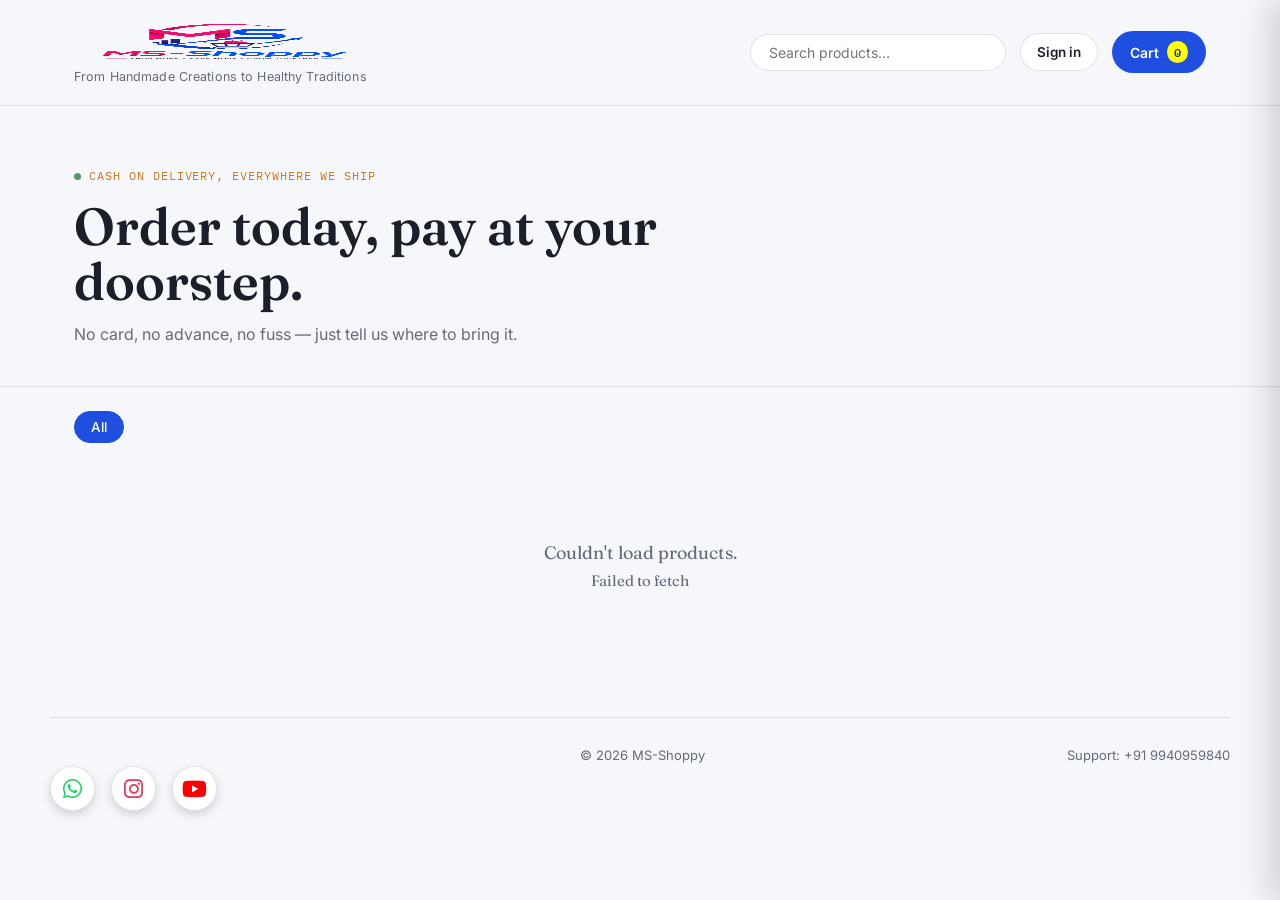
==== index.html @ 3e91d0ed "Add files via upload" ====
<!DOCTYPE html>
<html lang="en">
<head>
<meta charset="UTF-8">
<meta name="viewport" content="width=device-width, initial-scale=1.0">
<title>MS-Shoppy — Shop</title>
<meta name="description" content="From Handmade Creations to Healthy Traditions. Order online, pay cash on delivery.">
<link rel="icon" type="image/png" href="assets/img/logo.png">
<link rel="stylesheet" href="assets/css/style.css">
<link rel="stylesheet" href="https://cdnjs.cloudflare.com/ajax/libs/font-awesome/6.7.2/css/all.min.css">
</head>
<body>

<header class="site-header">
  <div class="container">
    <div class="brand">
      <img class="brand-logo" src="assets/img/logo.png" alt="MS-Shoppy">
      <span class="brand-tag" id="siteTagEl">Everyday goods, delivered.</span>
    </div>
    <div class="header-actions">
      <div class="search-box">
        <input type="text" id="searchInput" placeholder="Search products…">
      </div>
      <button class="account-button" id="accountBtn">
        <span id="accountBtnLabel">Sign in</span>
      </button>
      <button class="cart-button" id="openCartBtn">
        Cart <span class="cart-count" id="cartCount">0</span>
      </button>
    </div>
  </div>
</header>

<section class="banner-carousel" id="bannerCarousel" style="display:none;">
  <div class="banner-track" id="bannerTrack"></div>
  <div class="banner-dots" id="bannerDots"></div>
  <button class="banner-arrow banner-arrow-prev" id="bannerPrev" aria-label="Previous">&#10094;</button>
  <button class="banner-arrow banner-arrow-next" id="bannerNext" aria-label="Next">&#10095;</button>
</section>

<section class="hero">
  <div class="container">
    <span class="hero-eyebrow">Cash on delivery, everywhere we ship</span>
    <h1>Order today, pay at your doorstep.</h1>
    <p>No card, no advance, no fuss — just tell us where to bring it.</p>
  </div>
</section>

<main class="container">
  <div class="category-row" id="categoryRow">
    <button class="chip active" data-category="all">All</button>
  </div>

  <div class="product-grid" id="productGrid">
    <div class="loading-state">Loading products…</div>
  </div>

  <div class="show-more-wrap" id="showMoreWrap" style="display:none;">
    <button class="ghost-btn-lg" id="showMoreBtn">Show more products</button>
  </div>

  <section class="gallery-section" id="gallerySection" style="display:none;">
    <h2 class="section-heading">Gallery</h2>
    <div class="gallery-grid" id="galleryGrid"></div>
  </section>
</main>

<footer class="site-footer container">
  <div class="social-icons">
    <a href="https://wa.me/919940959840" target="_blank" aria-label="WhatsApp" class="whatsapp">
        <i class="fab fa-whatsapp"></i>
    </a>

    <a href="https://www.instagram.com/msshoppyecom?utm_source=qr&igsh=ZGlpeWw3YzUzcG15" target="_blank" aria-label="Instagram" class="instagram">
        <i class="fab fa-instagram"></i>
    </a>

    <a href="https://youtube.com/@msshoppyecom?si=6eFh8yJDC2YISSK5" target="_blank" aria-label="YouTube"  class="youtube">
        <i class="fab fa-youtube"></i>
    </a>
</div>
  <span>&copy; <span id="yearEl"></span> <span id="footerNameEl">MS Shoppy</span></span>
  <span id="supportEl"></span>
</footer>

<!-- Cart drawer -->
<div class="overlay" id="overlay"></div>
<aside class="drawer" id="cartDrawer">
  <div class="drawer-header">
    <h2>Your cart</h2>
    <button class="drawer-close" id="closeCartBtn">&times;</button>
  </div>
  <div class="drawer-body" id="cartBody"></div>
  <div class="drawer-footer" id="cartFooter" style="display:none;">
    <div class="subtotal-row">
      <span>Subtotal</span>
      <strong id="cartSubtotal">₹0</strong>
    </div>
    <div class="subtotal-row delivery-row" id="deliveryRow">
      <span>Delivery</span>
      <strong id="cartDelivery">₹0</strong>
    </div>
    <div class="subtotal-row grand-total-row">
      <span>Total to pay</span>
      <strong id="cartGrandTotal">₹0</strong>
    </div>
    <div class="free-delivery-note" id="freeDeliveryNote"></div>
    <button class="checkout-btn" id="checkoutBtn">Proceed to checkout</button>
  </div>
</aside>

<!-- Checkout modal -->
<div class="modal" id="checkoutModal">
  <div class="modal-card">
    <h2>Delivery details</h2>
    <p class="modal-sub">We'll use this to deliver your order and collect payment.</p>
    <div class="cod-note">💵 Pay in cash when your order arrives. No online payment needed.</div>
    <div class="cod-note call-note">📞 Our executive will call you shortly to confirm your order.</div>
    <div class="form-error" id="checkoutError"></div>
    <form id="checkoutForm">
      <div class="field">
        <label for="custName">Full name</label>
        <input type="text" id="custName" required>
        <div class="field-error">Please enter your name</div>
      </div>
      <div class="field">
        <label for="custMobile">Mobile number</label>
        <input type="tel" id="custMobile" maxlength="10" placeholder="10-digit mobile number" required>
        <div class="field-error">Enter a valid 10-digit mobile number</div>
      </div>
      <div class="field">
        <label for="custAddress">Address</label>
        <textarea id="custAddress" rows="2" placeholder="House no., street, area" required></textarea>
        <div class="field-error">Please enter your delivery address</div>
      </div>
      <div class="field-row">
        <div class="field">
          <label for="custCity">City</label>
          <input type="text" id="custCity" required>
          <div class="field-error">Required</div>
        </div>
        <div class="field">
          <label for="custPincode">Pincode</label>
          <input type="text" id="custPincode" maxlength="6" required>
          <div class="field-error">Enter a valid 6-digit pincode</div>
        </div>
      </div>
      <div class="field">
        <label for="custLandmark">Landmark (optional)</label>
        <input type="text" id="custLandmark">
      </div>
      <div class="field">
        <label for="custNotes">Order notes (optional)</label>
        <input type="text" id="custNotes" placeholder="e.g. call before delivery">
      </div>
      <button type="submit" class="checkout-btn" id="placeOrderBtn">Place order — Pay on delivery</button>
    </form>
  </div>
</div>

<!-- Confirmation modal -->
<div class="modal" id="confirmModal">
  <div class="modal-card">
    <div class="receipt" id="receiptContent"></div>
  </div>
</div>

<!-- Gallery lightbox -->
<div class="modal" id="lightboxModal">
  <div class="modal-card lightbox-card">
    <button class="drawer-close lightbox-close" id="lightboxClose">&times;</button>
    <img id="lightboxImg" src="" alt="">
    <div class="lightbox-caption" id="lightboxCaption"></div>
  </div>
</div>

<!-- Product video modal -->
<div class="modal" id="videoModal">
  <div class="modal-card video-card">
    <button class="drawer-close lightbox-close" id="videoClose">&times;</button>
    <div class="video-embed-wrap" id="videoEmbedWrap"></div>
  </div>
</div>

<!-- Login / OTP modal -->
<div class="modal" id="loginModal">
  <div class="modal-card">
    <button type="button" class="modal-close" id="loginModalClose" aria-label="Close">&times;</button>
    <h2>Sign in</h2>
    <p class="modal-sub" id="loginModalSub">Enter your email to receive a one-time login code. You'll need this to place an order.</p>
    <div class="form-error" id="loginModalError"></div>

    <form id="emailForm">
      <div class="field">
        <label for="loginEmail">Email address</label>
        <input type="email" id="loginEmail" required placeholder="you@example.com">
      </div>
      <button type="submit" class="checkout-btn" id="sendOtpBtn">Send login code</button>
    </form>

    <form id="otpForm" style="display:none;">
      <div class="field">
        <label for="loginOtp">Enter the 6-digit code sent to <strong id="otpEmailLabel"></strong></label>
        <input type="text" id="loginOtp" maxlength="6" inputmode="numeric" required placeholder="123456">
      </div>
      <button type="submit" class="checkout-btn" id="verifyOtpBtn">Verify &amp; sign in</button>
      <button type="button" class="link-btn" id="resendOtpBtn">Resend code</button>
    </form>

    <form id="profileForm" style="display:none;">
      <p class="modal-sub">Just one more step — tell us your name and mobile number.</p>
      <div class="field">
        <label for="profileName">Full name</label>
        <input type="text" id="profileName" required>
      </div>
      <div class="field">
        <label for="profileMobile">Mobile number</label>
        <input type="tel" id="profileMobile" maxlength="10" required placeholder="10-digit mobile number">
      </div>
      <button type="submit" class="checkout-btn" id="saveProfileBtn">Continue</button>
    </form>
  </div>
</div>

<!-- Account modal -->
<div class="modal" id="accountModal">
  <div class="modal-card account-card">
    <button type="button" class="modal-close" id="accountModalClose" aria-label="Close">&times;</button>
    <h2>My account</h2>
    <div class="account-info" id="accountInfo"></div>
    <button class="icon-btn" id="logoutBtn">Log out</button>
    <h3 class="section-heading-sm">My orders</h3>
    <div id="myOrdersWrap"><div class="loading-state">Loading your orders…</div></div>
  </div>
</div>

<!-- Product detail overlay -->
<div class="modal" id="productDetailModal">
  <div class="modal-card product-detail-card">
    <button type="button" class="modal-close" id="productDetailClose" aria-label="Close">&times;</button>
    <div id="productDetailContent"></div>
  </div>
</div>

<div class="toast" id="toast"></div>

<script src="assets/js/config.js"></script>
<script src="assets/js/api.js"></script>
<script src="assets/js/store.js"></script>
</body>
</html>
---- assets/css/style.css ----
@import url('https://fonts.googleapis.com/css2?family=Fraunces:opsz,wght@9..144,400;9..144,500;9..144,600;9..144,700&family=Inter:wght@400;500;600;700&family=IBM+Plex+Mono:wght@400;500&display=swap');

:root {
  --paper: #F6F7FB;
  --paper-raised: #FFFFFF;
  --ink: #1B1F2A;
  --ink-soft: #656B7A;
  --indigo: #1E4FE0;
  --indigo-deep: #12308F;
  --pink: #E31C79;
  --pink-deep: #B8135F;
  --marigold: #E8963A;
  --marigold-deep: #C97A22;
  --sage: #4C9A6A;
  --terracotta: #D6335F;
  --line: rgba(27, 31, 42, 0.12);

  --font-display: 'Fraunces', serif;
  --font-body: 'Inter', sans-serif;
  --font-mono: 'IBM Plex Mono', monospace;

  --radius: 10px;
  --shadow: 0 2px 10px rgba(32, 36, 31, 0.06), 0 1px 2px rgba(32, 36, 31, 0.08);
  --shadow-lift: 0 12px 30px rgba(32, 36, 31, 0.14);
}

* { box-sizing: border-box; }

html { scroll-behavior: smooth; }

body {
  margin: 0;
  background: var(--paper);
  color: var(--ink);
  font-family: var(--font-body);
  line-height: 1.5;
  -webkit-font-smoothing: antialiased;
}

img { max-width: 100%; display: block; }

a { color: inherit; }

button {
  font-family: inherit;
  cursor: pointer;
  border: none;
}

:focus-visible {
  outline: 2px solid var(--indigo);
  outline-offset: 2px;
}

.container {
  max-width: 1180px;
  margin: 0 auto;
  padding: 0 24px;
}

/* ---------- Header ---------- */
.site-header {
  position: sticky;
  top: 0;
  z-index: 40;
  background: var(--paper);
  border-bottom: 1px solid var(--line);
}

.site-header .container {
  display: flex;
  align-items: center;
  justify-content: space-between;
  padding-top: 18px;
  padding-bottom: 18px;
  gap: 20px;
}

.brand {
  display: flex;
  flex-direction: column;
  gap: 2px;
}

.brand-mark {
  font-family: var(--font-display);
  font-size: 26px;
  font-weight: 600;
  letter-spacing: -0.01em;
}

.brand-logo {
  height: 48px;
  width: auto;
}

.brand-tag {
  font-size: 12.5px;
  color: var(--ink-soft);
  letter-spacing: 0.01em;
}

.header-actions {
  display: flex;
  align-items: center;
  gap: 14px;
}

.search-box {
  display: flex;
  align-items: center;
  background: var(--paper-raised);
  border: 1px solid var(--line);
  border-radius: 999px;
  padding: 8px 16px;
  min-width: 220px;
}

.search-box input {
  border: none;
  background: transparent;
  outline: none;
  font-family: var(--font-body);
  font-size: 14px;
  width: 100%;
  color: var(--ink);
}

.cart-button {
  position: relative;
  display: flex;
  align-items: center;
  gap: 8px;
  background: var(--indigo);
  color: #fff;
  padding: 10px 18px;
  border-radius: 999px;
  font-weight: 600;
  font-size: 14px;
  transition: background 0.15s ease;
}

.cart-button:hover { background: var(--indigo-deep); }

.cart-count {
  background: #ffff00;
  color: var(--indigo-deep);
  font-family: var(--font-mono);
  font-size: 12px;
  padding: 1px 7px;
  border-radius: 999px;
  min-width: 20px;
  text-align: center;
}

/* ---------- Hero ---------- */
.hero {
  border-bottom: 1px solid var(--line);
  padding: 56px 0 40px;
}

.hero-eyebrow {
  font-family: var(--font-mono);
  font-size: 12px;
  letter-spacing: 0.08em;
  text-transform: uppercase;
  color: var(--marigold-deep);
  display: inline-flex;
  align-items: center;
  gap: 8px;
  margin-bottom: 14px;
}

.hero-eyebrow::before {
  content: '';
  width: 7px;
  height: 7px;
  border-radius: 50%;
  background: var(--sage);
  display: inline-block;
}

.hero h1 {
  font-family: var(--font-display);
  font-size: clamp(32px, 5vw, 52px);
  line-height: 1.05;
  margin: 0 0 14px;
  max-width: 720px;
  font-weight: 600;
}

.hero p {
  color: var(--ink-soft);
  font-size: 16px;
  max-width: 520px;
  margin: 0;
}

/* ---------- Category chips ---------- */
.category-row {
  display: flex;
  gap: 10px;
  flex-wrap: wrap;
  padding: 24px 0 8px;
}

.chip {
  background: var(--paper-raised);
  border: 1px solid var(--line);
  padding: 7px 16px;
  border-radius: 999px;
  font-size: 13.5px;
  font-weight: 500;
  color: var(--ink-soft);
  transition: all 0.15s ease;
}

.chip.active,
.chip:hover {
  background: var(--indigo);
  color: #fff;
  border-color: var(--indigo);
}

/* ---------- Product grid ---------- */
.product-grid {
  display: grid;
  grid-template-columns: repeat(auto-fill, minmax(230px, 1fr));
  gap: 22px;
  padding: 28px 0 64px;
}

.product-card {
  background: var(--paper-raised);
  border: 1px solid var(--line);
  border-radius: var(--radius);
  overflow: hidden;
  display: flex;
  flex-direction: column;
  transition: transform 0.18s ease, box-shadow 0.18s ease;
}

.product-card:hover {
  transform: translateY(-3px);
  box-shadow: var(--shadow-lift);
}

.product-thumb {
  aspect-ratio: 1 / 1;
  background: #EFEAE0;
  display: flex;
  align-items: center;
  justify-content: center;
  overflow: hidden;
}

.product-thumb img { width: 100%; height: 100%; object-fit: cover; }

.product-thumb .placeholder {
  font-family: var(--font-display);
  font-size: 40px;
  color: var(--ink-soft);
  opacity: 0.4;
}

.product-body {
  padding: 14px 16px 16px;
  display: flex;
  flex-direction: column;
  gap: 8px;
  flex: 1;
}

.product-category {
  font-family: var(--font-mono);
  font-size: 10.5px;
  letter-spacing: 0.06em;
  text-transform: uppercase;
  color: var(--ink-soft);
}

.product-name {
  font-family: var(--font-display);
  font-size: 17px;
  font-weight: 600;
  line-height: 1.25;
}

.product-desc {
  font-size: 13px;
  color: var(--ink-soft);
  flex: 1;
  display: -webkit-box;
  -webkit-line-clamp: 2;
  -webkit-box-orient: vertical;
  overflow: hidden;
}

.product-footer {
  display: flex;
  align-items: center;
  justify-content: space-between;
  margin-top: 4px;
}

.product-price {
  font-family: var(--font-mono);
  font-weight: 600;
  font-size: 15.5px;
}

.add-btn {
  background: var(--indigo);
  color: #fff;
  padding: 8px 14px;
  border-radius: 8px;
  font-size: 13px;
  font-weight: 600;
}

.add-btn:hover { background: var(--indigo-deep); }

.add-btn:disabled {
  background: #C9C4B8;
  cursor: not-allowed;
}

.stock-flag {
  font-family: var(--font-mono);
  font-size: 11px;
  color: var(--terracotta);
}

.empty-state, .loading-state {
  text-align: center;
  padding: 60px 20px;
  color: var(--ink-soft);
  font-family: var(--font-display);
  font-size: 18px;
  grid-column: 1 / -1;
}

/* ---------- Cart drawer ---------- */
.overlay {
  position: fixed;
  inset: 0;
  background: rgba(29, 27, 22, 0.42);
  opacity: 0;
  pointer-events: none;
  transition: opacity 0.2s ease;
  z-index: 50;
}

.overlay.open { opacity: 1; pointer-events: auto; }

.drawer {
  position: fixed;
  top: 0;
  right: 0;
  height: 100%;
  width: min(420px, 100%);
  background: var(--paper);
  transform: translateX(100%);
  transition: transform 0.25s ease;
  z-index: 51;
  display: flex;
  flex-direction: column;
  box-shadow: -12px 0 30px rgba(0,0,0,0.15);
}

.drawer.open { transform: translateX(0); }

.drawer-header {
  padding: 22px 24px;
  border-bottom: 1px solid var(--line);
  display: flex;
  align-items: center;
  justify-content: space-between;
}

.drawer-header h2 {
  font-family: var(--font-display);
  font-size: 20px;
  margin: 0;
}

.drawer-close {
  background: none;
  font-size: 22px;
  color: var(--ink-soft);
  line-height: 1;
}

.drawer-body {
  flex: 1;
  overflow-y: auto;
  padding: 16px 24px;
}

.cart-item {
  display: flex;
  gap: 12px;
  padding: 14px 0;
  border-bottom: 1px solid var(--line);
}

.cart-item img {
  width: 56px;
  height: 56px;
  border-radius: 8px;
  object-fit: cover;
  background: #EFEAE0;
}

.cart-item-info { flex: 1; }

.cart-item-name { font-weight: 600; font-size: 14px; margin-bottom: 2px; }

.cart-item-price { font-family: var(--font-mono); font-size: 12.5px; color: var(--ink-soft); }

.qty-control {
  display: flex;
  align-items: center;
  gap: 10px;
  margin-top: 8px;
}

.qty-control button {
  width: 24px;
  height: 24px;
  border-radius: 6px;
  background: var(--paper-raised);
  border: 1px solid var(--line);
  font-size: 14px;
  display: flex;
  align-items: center;
  justify-content: center;
}

.qty-control span { font-family: var(--font-mono); font-size: 13px; min-width: 16px; text-align: center; }

.remove-link {
  background: none;
  color: var(--terracotta);
  font-size: 12px;
  text-decoration: underline;
  margin-left: auto;
  align-self: center;
}

.drawer-footer {
  border-top: 1px solid var(--line);
  padding: 18px 24px 24px;
}

.subtotal-row {
  display: flex;
  justify-content: space-between;
  font-size: 15px;
  margin-bottom: 14px;
}

.subtotal-row strong { font-family: var(--font-mono); font-size: 17px; }

.checkout-btn {
  width: 100%;
  background: var(--indigo);
  color: #fff;
  padding: 14px;
  border-radius: 8px;
  font-weight: 700;
  font-size: 15px;
}

.checkout-btn:hover { background: var(--indigo-deep); }

.checkout-btn:disabled { background: #C9C4B8; cursor: not-allowed; }

.empty-cart {
  text-align: center;
  padding: 60px 10px;
  color: var(--ink-soft);
}

/* ---------- Modal (checkout / confirmation) ---------- */
.modal {
  position: fixed;
  inset: 0;
  z-index: 60;
  display: flex;
  align-items: center;
  justify-content: center;
  padding: 20px;
  background: rgba(29, 27, 22, 0.5);
  opacity: 0;
  pointer-events: none;
  transition: opacity 0.2s ease;
}

.modal.open { opacity: 1; pointer-events: auto; }

.modal-card {
  background: var(--paper-raised);
  border-radius: 14px;
  max-width: 480px;
  width: 100%;
  max-height: 88vh;
  overflow-y: auto;
  padding: 28px;
  transform: translateY(10px);
  transition: transform 0.2s ease;
}

.modal.open .modal-card { transform: translateY(0); }

.modal-card h2 {
  font-family: var(--font-display);
  font-size: 22px;
  margin: 0 0 4px;
}

.modal-sub {
  color: var(--ink-soft);
  font-size: 13.5px;
  margin: 0 0 20px;
}

.field {
  margin-bottom: 14px;
}

.field label {
  display: block;
  font-size: 12.5px;
  font-weight: 600;
  margin-bottom: 6px;
  color: var(--ink-soft);
}

.field input,
.field textarea,
.field select {
  width: 100%;
  padding: 10px 12px;
  border: 1px solid var(--line);
  border-radius: 8px;
  font-family: var(--font-body);
  font-size: 14px;
  background: var(--paper);
  color: var(--ink);
}

.field input:focus,
.field textarea:focus,
.field select:focus {
  border-color: var(--indigo);
}

.field-row { display: flex; gap: 12px; }
.field-row .field { flex: 1; }

.field-error {
  color: var(--terracotta);
  font-size: 12px;
  margin-top: 4px;
  display: none;
}

.field.invalid input,
.field.invalid textarea { border-color: var(--terracotta); }

.field.invalid .field-error { display: block; }

.cod-note {
  background: #EFF3EC;
  border: 1px solid rgba(111, 143, 107, 0.35);
  color: #3E5A3B;
  font-size: 12.5px;
  padding: 10px 12px;
  border-radius: 8px;
  margin-bottom: 16px;
}

.cod-note.call-note {
  background: #EEF1FE;
  border-color: rgba(37, 71, 224, 0.3);
  color: var(--indigo-deep);
}

.modal-close {
  position: absolute;
  top: 14px;
  right: 14px;
  background: var(--paper);
  border: 1px solid var(--line);
  color: var(--ink-soft);
  width: 32px;
  height: 32px;
  border-radius: 50%;
  font-size: 20px;
  line-height: 1;
  display: flex;
  align-items: center;
  justify-content: center;
  cursor: pointer;
  z-index: 2;
}

.modal-close:hover {
  border-color: var(--indigo);
  color: var(--indigo);
}

.modal-card { position: relative; }

.form-error {
  color: var(--terracotta);
  font-size: 13px;
  margin-bottom: 12px;
  display: none;
}

.form-error.show { display: block; }

/* ---------- Receipt / confirmation ---------- */
.receipt {
  background: var(--paper);
  border-radius: 10px;
  padding: 22px 20px;
  position: relative;
  font-family: var(--font-mono);
}

.receipt::before,
.receipt::after {
  content: '';
  position: absolute;
  left: 0; right: 0;
  height: 10px;
  background-image: radial-gradient(circle, var(--paper-raised) 5px, transparent 5.5px);
  background-size: 16px 16px;
  background-repeat: repeat-x;
}

.receipt::before { top: -6px; }
.receipt::after { bottom: -6px; transform: rotate(180deg); }

.receipt-head {
  text-align: center;
  margin-bottom: 14px;
}

.receipt-head .stamp {
  display: inline-block;
  border: 2px solid var(--sage);
  color: var(--sage);
  font-weight: 700;
  font-size: 12px;
  letter-spacing: 0.08em;
  padding: 4px 10px;
  border-radius: 4px;
  transform: rotate(-2deg);
  margin-bottom: 8px;
}

.receipt-head .order-id { font-size: 19px; font-weight: 600; }

.receipt-divider {
  border-top: 1px dashed var(--line);
  margin: 14px 0;
}

.receipt-row {
  display: flex;
  justify-content: space-between;
  font-size: 13px;
  margin-bottom: 6px;
}

.receipt-row.total { font-weight: 700; font-size: 14.5px; }

.receipt-note {
  font-family: var(--font-body);
  font-size: 12.5px;
  color: var(--ink-soft);
  text-align: center;
  margin-top: 14px;
}

.continue-btn {
  width: 100%;
  margin-top: 20px;
  background: var(--indigo);
  color: #fff;
  padding: 12px;
  border-radius: 8px;
  font-weight: 700;
  font-family: var(--font-body);
}

/* ---------- Footer ---------- */
.site-footer {
  border-top: 1px solid var(--line);
  padding: 28px 0;
  color: var(--ink-soft);
  font-size: 13px;
  display: flex;
  justify-content: space-between;
  flex-wrap: wrap;
  gap: 10px;
}

.site-footer a { color: var(--ink-soft); }
.social-icons{
    display:flex;
    justify-content:center;
    align-items:center;
    gap:18px;
    margin-top:20px;
}
.site-footer .social-icons{
    display:flex;
    align-items:center;
    justify-content:center;
    gap:16px;
}

.site-footer .social-icons a{
    width:45px;
    height:45px;
    display:flex;
    align-items:center;
    justify-content:center;
    border-radius:50%;
    text-decoration:none;
    background:#fff;
    font-size:22px;
    border:1px solid rgba(0,0,0,.1);
    box-shadow:0 4px 10px rgba(0,0,0,.15);
    transition:all .3s ease;
}

/* Brand colors */
.site-footer .social-icons .whatsapp{
    color:#25D366;
}

.site-footer .social-icons .instagram{
    color:#E4405F;
}

.site-footer .social-icons .youtube{
    color:#FF0000;
}

/* Hover */
.site-footer .social-icons .whatsapp:hover{
    background:#25D366;
    color:#fff;
    transform:translateY(-4px);
}

.site-footer .social-icons .instagram:hover{
    background:#E4405F;
    color:#fff;
    transform:translateY(-4px);
}

.site-footer .social-icons .youtube:hover{
    background:#FF0000;
    color:#fff;
    transform:translateY(-4px);
}

/* ---------- Toast ---------- */
.toast {
  position: fixed;
  bottom: 24px;
  left: 50%;
  transform: translateX(-50%) translateY(20px);
  background: var(--ink);
  color: var(--paper);
  padding: 12px 20px;
  border-radius: 8px;
  font-size: 13.5px;
  opacity: 0;
  pointer-events: none;
  transition: all 0.25s ease;
  z-index: 70;
}

.toast.show { opacity: 1; transform: translateX(-50%) translateY(0); }

/* ---------- Banner carousel ---------- */
/* Uses ONE fixed aspect ratio across every screen size so the same
   crop shows on desktop and mobile. Upload banners at 1500×500px
   (3:1) for a clean edge-to-edge fit with nothing hidden. */
.banner-carousel {
  position: relative;
  width: 100%;
  aspect-ratio: 3 / 1;
  max-height: 560px;
  overflow: hidden;
  background: #EFEAE0;
}

.banner-track {
  display: flex;
  height: 100%;
  transition: transform 0.5s ease;
}

.banner-slide {
  flex: 0 0 100%;
  height: 100%;
  position: relative;
}

.banner-slide img {
  width: 100%;
  height: 100%;
  object-fit: cover;
  object-position: center;
  cursor: pointer;
  display: block;
}

.banner-slide a { display: block; height: 100%; }

.banner-dots {
  position: absolute;
  bottom: 14px;
  left: 50%;
  transform: translateX(-50%);
  display: flex;
  gap: 8px;
  z-index: 2;
}

.banner-dot {
  width: 8px;
  height: 8px;
  border-radius: 50%;
  background: rgba(255,255,255,0.55);
  border: none;
  padding: 0;
  cursor: pointer;
}

.banner-dot.active { background: #fff; }

.banner-arrow {
  position: absolute;
  top: 50%;
  transform: translateY(-50%);
  background: rgba(32,36,31,0.35);
  color: #fff;
  border: none;
  width: 34px;
  height: 34px;
  border-radius: 50%;
  font-size: 13px;
  display: flex;
  align-items: center;
  justify-content: center;
  cursor: pointer;
  z-index: 2;
}

.banner-arrow-prev { left: 14px; }
.banner-arrow-next { right: 14px; }
.banner-arrow:hover { background: rgba(32,36,31,0.6); }

@media (max-width: 640px) {
  .banner-arrow { width: 28px; height: 28px; font-size: 11px; }
}

/* ---------- Gallery ---------- */
.section-heading {
  font-family: var(--font-display);
  font-size: 24px;
  font-weight: 600;
  margin: 8px 0 18px;
}

.gallery-section { padding: 12px 0 56px; }

.gallery-grid {
  display: grid;
  grid-template-columns: repeat(auto-fill, minmax(160px, 1fr));
  gap: 14px;
}

.gallery-item {
  aspect-ratio: 1 / 1;
  border-radius: var(--radius);
  overflow: hidden;
  background: #EFEAE0;
  border: 1px solid var(--line);
  cursor: pointer;
}

.gallery-item img {
  width: 100%;
  height: 100%;
  object-fit: cover;
  transition: transform 0.25s ease;
}

.gallery-item:hover img { transform: scale(1.05); }

/* ---------- Lightbox / video modal ---------- */
.lightbox-card, .video-card {
  background: transparent;
  padding: 0;
  max-width: 720px;
  position: relative;
  box-shadow: none;
}

.lightbox-card img {
  width: 100%;
  border-radius: 10px;
  max-height: 78vh;
  object-fit: contain;
  background: #000;
}

.lightbox-caption {
  color: #fff;
  text-align: center;
  font-size: 13.5px;
  margin-top: 10px;
}

.lightbox-close {
  position: absolute;
  top: -6px;
  right: -6px;
  background: #fff;
  border-radius: 50%;
  width: 32px;
  height: 32px;
  font-size: 20px;
  z-index: 2;
  box-shadow: var(--shadow);
}

.video-embed-wrap {
  position: relative;
  width: 100%;
  padding-top: 56.25%;
  border-radius: 10px;
  overflow: hidden;
  background: #000;
}

.video-embed-wrap iframe {
  position: absolute;
  inset: 0;
  width: 100%;
  height: 100%;
  border: none;
}

/* ---------- Discount pricing ---------- */
.price-row {
  display: flex;
  align-items: baseline;
  gap: 8px;
  flex-wrap: wrap;
}

.price-original {
  font-family: var(--font-mono);
  font-size: 12.5px;
  color: var(--ink-soft);
  text-decoration: line-through;
}

.price-discounted {
  font-family: var(--font-mono);
  font-weight: 700;
  font-size: 15.5px;
  color: var(--pink-deep);
}

.discount-badge {
  font-family: var(--font-mono);
  font-size: 10.5px;
  font-weight: 700;
  background: var(--pink);
  color: #fff;
  padding: 2px 7px;
  border-radius: 5px;
}

.video-badge {
  position: absolute;
  top: 8px;
  right: 8px;
  background: rgba(32,36,31,0.65);
  color: #fff;
  border: none;
  width: 30px;
  height: 30px;
  border-radius: 50%;
  display: flex;
  align-items: center;
  justify-content: center;
  font-size: 13px;
  cursor: pointer;
  z-index: 2;
}

.video-badge:hover { background: var(--indigo); }

.product-thumb { position: relative; }

/* ---------- Delivery / cart total rows ---------- */
.delivery-row, .grand-total-row {
  font-size: 13.5px;
  color: var(--ink-soft);
}

.grand-total-row {
  color: var(--ink);
  font-weight: 700;
  border-top: 1px dashed var(--line);
  padding-top: 10px;
  margin-top: 4px;
}

.grand-total-row strong { font-family: var(--font-mono); font-size: 16px; }

.free-delivery-note {
  font-size: 12px;
  color: var(--sage);
  margin: -6px 0 14px;
}

@media (max-width: 640px) {
  .search-box { display: none; }
  .site-header .container { gap: 10px; }
}

/* ---------- Account button (header) ---------- */
.account-button {
  background: var(--paper-raised);
  border: 1px solid var(--line);
  color: var(--ink);
  padding: 10px 16px;
  border-radius: 999px;
  font-weight: 600;
  font-size: 13.5px;
  white-space: nowrap;
}

.account-button.signed-in {
  background: #EEF1FE;
  border-color: rgba(37, 71, 224, 0.35);
  color: var(--indigo-deep);
}

.account-button:hover { border-color: var(--indigo); color: var(--indigo); }
.account-button.signed-in:hover { color: var(--indigo-deep); }

@keyframes greetPop {
  0% { transform: scale(0.9); opacity: 0; }
  60% { transform: scale(1.05); opacity: 1; }
  100% { transform: scale(1); }
}

.account-button.greet-animate { animation: greetPop 0.5s ease; }

@media (max-width: 640px) {
  .account-button { padding: 9px 12px; font-size: 12.5px; }
}

/* ---------- Login / OTP modal ---------- */
.link-btn {
  background: none;
  border: none;
  color: var(--indigo);
  font-size: 13px;
  font-weight: 600;
  text-decoration: underline;
  margin-top: 10px;
  padding: 0;
}

/* ---------- Account modal ---------- */
.account-card { max-width: 560px; }

.account-info {
  background: var(--paper);
  border-radius: 10px;
  padding: 14px 16px;
  margin-bottom: 14px;
}

.account-name {
  font-family: var(--font-display);
  font-size: 18px;
  font-weight: 600;
}

.account-email {
  color: var(--ink-soft);
  font-size: 13px;
  margin-top: 2px;
}

.section-heading-sm {
  font-family: var(--font-display);
  font-size: 16px;
  margin: 20px 0 12px;
}

/* ---------- Collapsible order rows (account + admin share this pattern) ---------- */
.order-collapsible {
  border: 1px solid var(--line);
  border-radius: 10px;
  margin-bottom: 10px;
  overflow: hidden;
}

.order-summary-row {
  width: 100%;
  display: flex;
  align-items: center;
  gap: 12px;
  flex-wrap: wrap;
  background: var(--paper-raised);
  border: none;
  padding: 12px 14px;
  text-align: left;
  font-size: 13px;
  cursor: pointer;
}

.order-summary-id { font-family: var(--font-mono); font-weight: 700; }
.order-summary-date { color: var(--ink-soft); font-size: 12px; }
.order-summary-count { color: var(--ink-soft); font-size: 12px; }
.order-summary-total { font-family: var(--font-mono); font-weight: 700; margin-left: auto; }

.order-caret { transition: transform 0.2s ease; color: var(--ink-soft); }
.order-collapsible.open .order-caret { transform: rotate(180deg); }

.order-items-panel {
  display: none;
  padding: 14px;
  background: var(--paper);
  border-top: 1px solid var(--line);
}

.order-collapsible.open .order-items-panel { display: block; }

.order-items-table {
  width: 100%;
  border-collapse: collapse;
  font-size: 13px;
  margin-bottom: 10px;
}

.order-items-table th {
  text-align: left;
  font-size: 11px;
  text-transform: uppercase;
  letter-spacing: 0.04em;
  color: var(--ink-soft);
  padding: 6px 8px;
  border-bottom: 1px solid var(--line);
}

.order-items-table td {
  padding: 8px;
  border-bottom: 1px solid var(--line);
}

.order-items-footer {
  display: flex;
  justify-content: space-between;
  font-size: 13.5px;
  padding-top: 4px;
}

.status-pill {
  font-family: var(--font-mono);
  font-size: 11px;
  font-weight: 700;
  padding: 3px 10px;
  border-radius: 999px;
  white-space: nowrap;
}

.status-Pending { background: rgba(232,150,58,0.18); color: var(--marigold-deep); }
.status-Confirmed { background: rgba(37,71,224,0.14); color: var(--indigo-deep); }
.status-Outfordelivery { background: rgba(37,71,224,0.14); color: var(--indigo-deep); }
.status-Delivered { background: rgba(111,143,107,0.18); color: var(--sage); }
.status-Cancelled { background: rgba(180,83,42,0.14); color: var(--terracotta); }

/* ---------- Show more products ---------- */
.show-more-wrap {
  text-align: center;
  padding: 4px 0 40px;
}

.ghost-btn-lg {
  background: var(--paper-raised);
  border: 1px solid var(--line);
  color: var(--ink);
  padding: 12px 28px;
  border-radius: 999px;
  font-weight: 600;
  font-size: 14px;
}

.ghost-btn-lg:hover { border-color: var(--indigo); color: var(--indigo); }

/* ---------- Product card: multi-image badge ---------- */
.image-count-badge {
  position: absolute;
  bottom: 8px;
  left: 8px;
  background: rgba(32,36,31,0.65);
  color: #fff;
  font-size: 10.5px;
  font-family: var(--font-mono);
  padding: 3px 8px;
  border-radius: 999px;
}

.product-card { cursor: pointer; }
.product-card .add-btn { cursor: pointer; }

/* ---------- Product detail overlay ---------- */
.product-detail-card {
  max-width: 900px;
  width: 100%;
}

.product-detail-grid {
  display: grid;
  grid-template-columns: 1fr 1fr;
  gap: 28px;
}

.detail-main-image {
  aspect-ratio: 1 / 1;
  border-radius: 10px;
  overflow: hidden;
  background: #EFEAE0;
  display: flex;
  align-items: center;
  justify-content: center;
}

.detail-main-image img {
  width: 100%;
  height: 100%;
  object-fit: cover;
}

.detail-placeholder {
  font-family: var(--font-display);
  font-size: 64px;
  color: var(--ink-soft);
  opacity: 0.4;
}

.detail-thumb-row {
  display: flex;
  gap: 8px;
  margin-top: 10px;
}

.detail-thumb {
  width: 60px;
  height: 60px;
  border-radius: 8px;
  overflow: hidden;
  border: 2px solid transparent;
  padding: 0;
  background: #EFEAE0;
}

.detail-thumb img { width: 100%; height: 100%; object-fit: cover; }
.detail-thumb.active { border-color: var(--indigo); }

.detail-name {
  font-family: var(--font-display);
  font-size: 26px;
  font-weight: 600;
  margin: 8px 0 10px;
}

.detail-price-row { margin-bottom: 10px; }
.detail-price-row .price-discounted,
.detail-price-row .product-price { font-size: 22px; }

.stock-ok {
  font-family: var(--font-mono);
  font-size: 12px;
  color: var(--sage);
}

.detail-desc {
  color: var(--ink-soft);
  font-size: 14.5px;
  line-height: 1.6;
  margin: 14px 0;
}

.detail-video-btn {
  display: inline-flex;
  align-items: center;
  gap: 6px;
  margin-bottom: 14px;
}

@media (max-width: 720px) {
  .product-detail-grid { grid-template-columns: 1fr; }
}

/* ---------- Receipt polish ---------- */
.receipt-logo {
  height: 34px;
  width: auto;
  margin: 0 auto 8px;
}

.receipt-timestamp {
  font-family: var(--font-body);
  font-size: 11.5px;
  color: var(--ink-soft);
  margin-top: 4px;
}
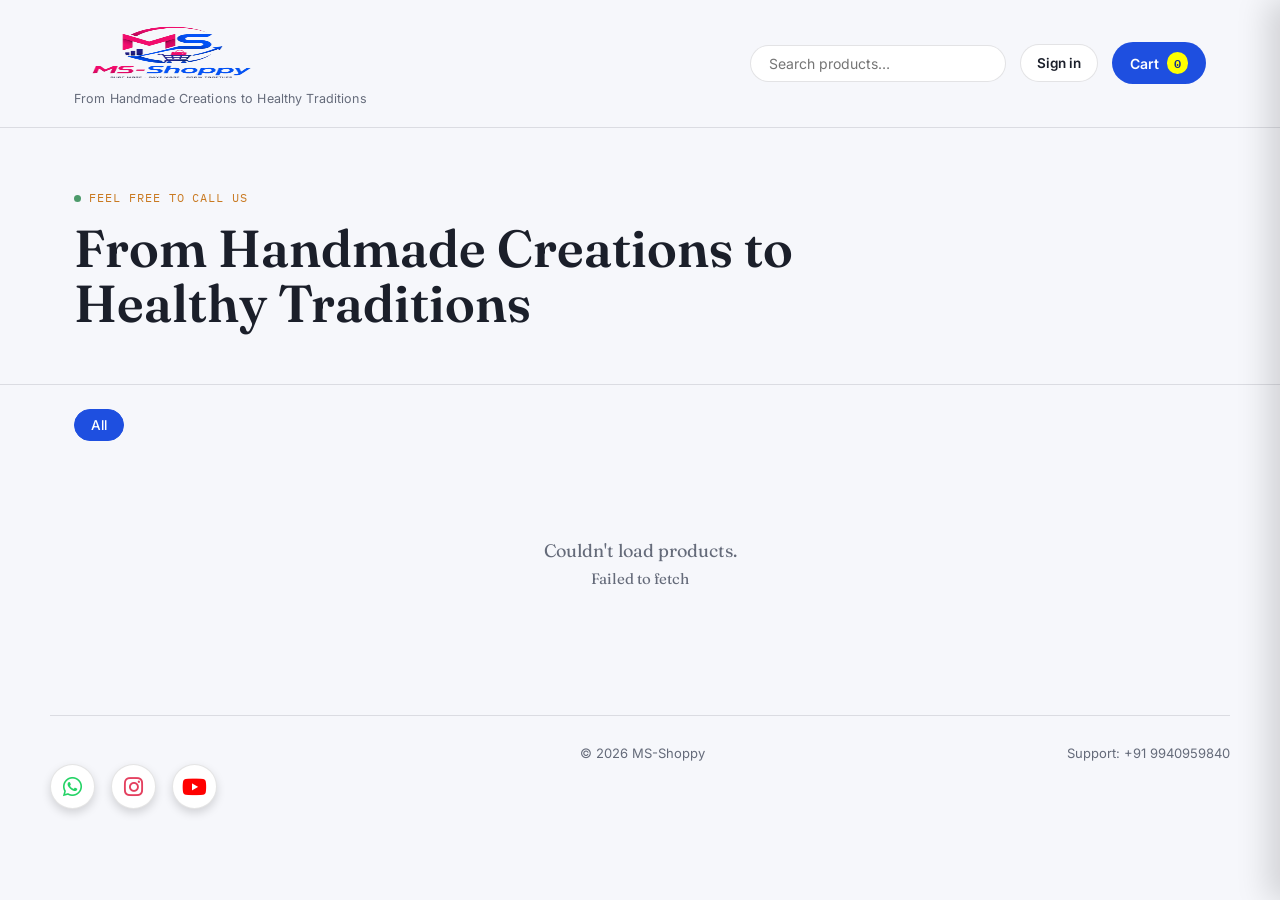
==== commit 98679046: "Update index.html" ====
--- a/index.html
+++ b/index.html
@@ -40,9 +40,9 @@
 
 <section class="hero">
   <div class="container">
-    <span class="hero-eyebrow">Cash on delivery, everywhere we ship</span>
-    <h1>Order today, pay at your doorstep.</h1>
-    <p>No card, no advance, no fuss — just tell us where to bring it.</p>
+    <span class="hero-eyebrow">Feel Free to Call us</span>
+    <h1>From Handmade Creations to Healthy Traditions</h1>
+    <p></p>
   </div>
 </section>
 
--- a/assets/css/style.css
+++ b/assets/css/style.css
@@ -90,8 +90,8 @@
 }
 
 .brand-logo {
-  height: 48px;
-  width: auto;
+  height: 70px;
+  width: 190px;
 }
 
 .brand-tag {
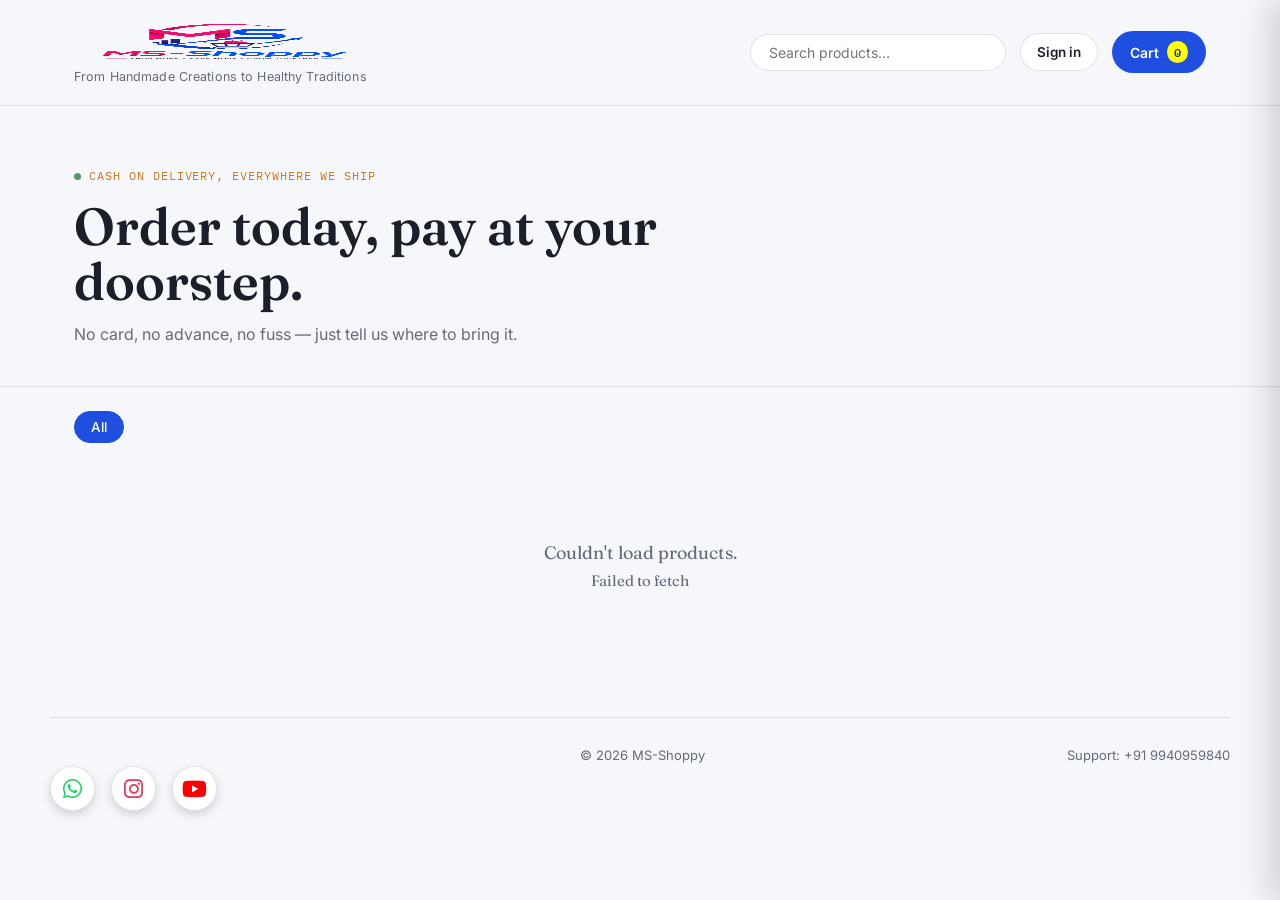
==== commit e1b96a6c: "Add files via upload" ====
--- a/index.html
+++ b/index.html
@@ -40,9 +40,9 @@
 
 <section class="hero">
   <div class="container">
-    <span class="hero-eyebrow">Feel Free to Call us</span>
-    <h1>From Handmade Creations to Healthy Traditions</h1>
-    <p></p>
+    <span class="hero-eyebrow">Cash on delivery, everywhere we ship</span>
+    <h1>Order today, pay at your doorstep.</h1>
+    <p>No card, no advance, no fuss — just tell us where to bring it.</p>
   </div>
 </section>
 
@@ -230,6 +230,33 @@
     <div class="account-info" id="accountInfo"></div>
     <button class="icon-btn" id="logoutBtn">Log out</button>
     <h3 class="section-heading-sm">My orders</h3>
+    <div class="my-orders-tools" id="myOrdersTools" style="display:none;">
+      <input type="search" id="mySearch" placeholder="Search order no. or product…">
+      <select id="myStatus" aria-label="Filter by status">
+        <option value="">All statuses</option>
+        <option value="active">In progress</option>
+        <option value="Pending">Pending</option>
+        <option value="Confirmed">Confirmed</option>
+        <option value="Out for delivery">Out for delivery</option>
+        <option value="Delivered">Delivered</option>
+        <option value="Cancelled">Cancelled</option>
+      </select>
+      <select id="myPeriod" aria-label="Filter by period">
+        <option value="">Any time</option>
+        <option value="30">Last 30 days</option>
+        <option value="90">Last 3 months</option>
+        <option value="365">Last year</option>
+      </select>
+      <select id="mySort" aria-label="Sort orders">
+        <option value="newest">Newest first</option>
+        <option value="oldest">Oldest first</option>
+        <option value="amountDesc">Amount: high → low</option>
+        <option value="amountAsc">Amount: low → high</option>
+      </select>
+      <button class="icon-btn" id="myClear">Clear</button>
+      <button class="icon-btn" id="myRefresh">↻ Refresh</button>
+      <span class="my-orders-count" id="myOrdersCount"></span>
+    </div>
     <div id="myOrdersWrap"><div class="loading-state">Loading your orders…</div></div>
   </div>
 </div>
--- a/assets/css/style.css
+++ b/assets/css/style.css
@@ -90,8 +90,8 @@
 }
 
 .brand-logo {
-  height: 70px;
-  width: 190px;
+  height: 48px;
+  width: auto;
 }
 
 .brand-tag {
@@ -1336,3 +1336,111 @@
   color: var(--ink-soft);
   margin-top: 4px;
 }
+
+/* ============================================================
+ *  v3 — My Account: filters, tracker, remarks
+ * ============================================================ */
+.my-orders-tools {
+  display: flex;
+  flex-wrap: wrap;
+  align-items: center;
+  gap: 8px;
+  margin-bottom: 14px;
+}
+.my-orders-tools input[type="search"] {
+  flex: 1 1 100%;
+  padding: 9px 12px;
+  border: 1px solid var(--line);
+  border-radius: 8px;
+  font-size: 13.5px;
+  font-family: var(--font-body);
+}
+.my-orders-tools select {
+  flex: 1 1 130px;
+  padding: 8px 10px;
+  border: 1px solid var(--line);
+  border-radius: 8px;
+  font-size: 13px;
+  font-family: var(--font-body);
+  background: var(--paper-raised);
+  color: var(--ink);
+}
+.my-orders-count {
+  flex: 1 1 100%;
+  font-size: 12px;
+  color: var(--ink-soft);
+}
+
+.order-tracker {
+  display: flex;
+  margin: 2px 0 14px;
+}
+.track-step {
+  flex: 1;
+  text-align: center;
+  position: relative;
+  font-size: 11px;
+  color: var(--ink-soft);
+}
+.track-step::before {
+  content: '';
+  position: absolute;
+  top: 6px;
+  left: -50%;
+  width: 100%;
+  height: 2px;
+  background: var(--line);
+}
+.track-step:first-child::before { display: none; }
+.track-dot {
+  position: relative;
+  z-index: 1;
+  display: block;
+  width: 14px;
+  height: 14px;
+  margin: 0 auto 4px;
+  border-radius: 50%;
+  background: var(--paper-raised);
+  border: 2px solid var(--line);
+}
+.track-step.done .track-dot,
+.track-step.current .track-dot { background: var(--sage); border-color: var(--sage); }
+.track-step.done::before,
+.track-step.current::before { background: var(--sage); }
+.track-step.current { color: var(--ink); font-weight: 700; }
+
+.order-cancelled-note {
+  margin-bottom: 12px;
+  padding: 8px 10px;
+  border-radius: 8px;
+  background: rgba(180, 83, 42, 0.1);
+  color: var(--terracotta);
+  font-size: 12.5px;
+  font-weight: 600;
+}
+
+.qty-was { color: var(--terracotta); }
+.item-unavailable td { color: var(--ink-soft); text-decoration: line-through; }
+.item-unavailable td small { text-decoration: none; display: inline-block; }
+.was-total { color: var(--ink-soft); font-weight: 400; }
+
+.order-remarks {
+  margin-top: 12px;
+  padding: 10px 12px;
+  border-left: 3px solid var(--indigo);
+  background: rgba(42, 85, 229, 0.06);
+  border-radius: 0 8px 8px 0;
+  font-size: 13px;
+}
+
+.icon-btn {
+  background: var(--paper);
+  border: 1px solid var(--line);
+  padding: 6px 12px;
+  border-radius: 6px;
+  font-size: 12px;
+  font-weight: 600;
+  cursor: pointer;
+  color: var(--ink);
+}
+.icon-btn:hover { border-color: var(--indigo); color: var(--indigo); }
